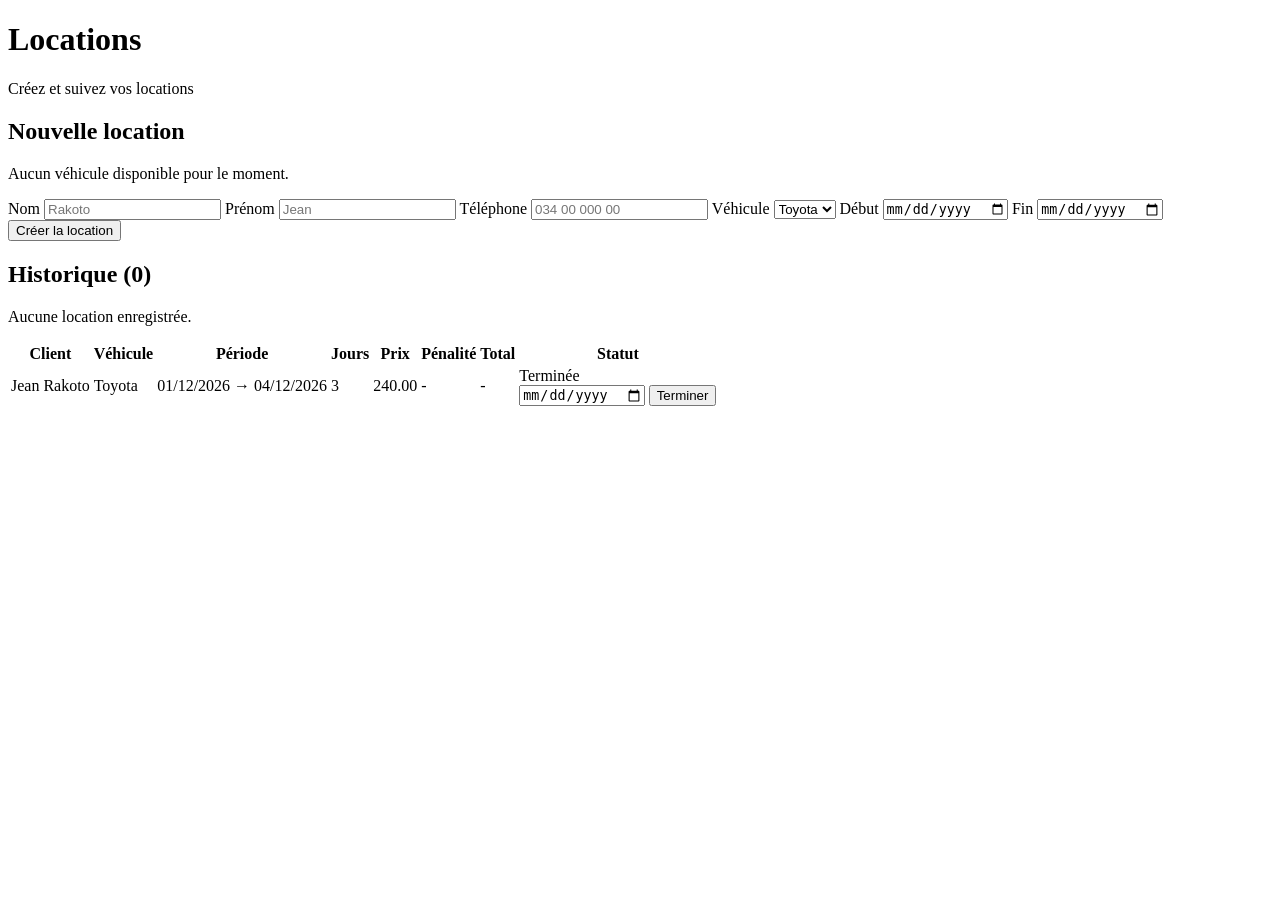
==== src/main/resources/templates/locations.html @ 8b6fad09 "Page Locations: creation, cloture, total et penalites" ====
<!DOCTYPE html>
<html lang="fr" xmlns:th="http://www.thymeleaf.org">
<head>
    <meta charset="UTF-8">
    <meta name="viewport" content="width=device-width, initial-scale=1">
    <title>Locations - AutoLoc</title>
    <link rel="stylesheet" th:href="@{/css/style.css}">
</head>
<body>
<aside th:replace="~{fragments :: sidebar('locations')}"></aside>

<main class="contenu">
    <h1>Locations</h1>
    <p class="sous-titre">Créez et suivez vos locations</p>

    <div class="alerte succes" th:if="${succes}" th:text="${succes}"></div>
    <div class="alerte erreur" th:if="${erreur}" th:text="${erreur}"></div>

    <section class="panneau">
        <h2>Nouvelle location</h2>

        <p class="vide" th:if="${#lists.isEmpty(disponibles)}">
            Aucun véhicule disponible pour le moment.
        </p>

        <form method="post" th:action="@{/locations}" class="formulaire" th:unless="${#lists.isEmpty(disponibles)}">
            <label>Nom
                <input type="text" name="nom" placeholder="Rakoto" required>
            </label>
            <label>Prénom
                <input type="text" name="prenom" placeholder="Jean" required>
            </label>
            <label>Téléphone
                <input type="text" name="telephone" placeholder="034 00 000 00" required>
            </label>
            <label>Véhicule
                <select name="immatriculation" required>
                    <option th:each="v : ${disponibles}"
                            th:value="${v.immatriculation}"
                            th:text="${v.marque + ' - ' + v.prixParJour + ' / jour'}">Toyota</option>
                </select>
            </label>
            <label>Début
                <input type="date" name="debut" th:value="${aujourdhui}" required>
            </label>
            <label>Fin
                <input type="date" name="fin" required>
            </label>
            <button type="submit" class="bouton">Créer la location</button>
        </form>
    </section>

    <section class="panneau">
        <h2>Historique (<span th:text="${#lists.size(locations)}">0</span>)</h2>

        <p class="vide" th:if="${#lists.isEmpty(locations)}">Aucune location enregistrée.</p>

        <div class="tableau-conteneur" th:unless="${#lists.isEmpty(locations)}">
            <table class="tableau">
                <thead>
                <tr>
                    <th>Client</th>
                    <th>Véhicule</th>
                    <th>Période</th>
                    <th>Jours</th>
                    <th>Prix</th>
                    <th>Pénalité</th>
                    <th>Total</th>
                    <th>Statut</th>
                </tr>
                </thead>
                <tbody>
                <tr th:each="l : ${locations}">
                    <td th:text="${l.client()}">Jean Rakoto</td>
                    <td th:text="${l.vehicule()}">Toyota</td>
                    <td>
                        <span th:text="${#temporals.format(l.debut(), 'dd/MM/yyyy')}">01/12/2026</span>
                        &rarr;
                        <span th:text="${#temporals.format(l.fin(), 'dd/MM/yyyy')}">04/12/2026</span>
                    </td>
                    <td th:text="${l.nbJours()}">3</td>
                    <td th:text="${#numbers.formatDecimal(l.prix(), 1, 2)}">240.00</td>
                    <td th:text="${l.terminee()} ? ${#numbers.formatDecimal(l.penalite(), 1, 2)} : '-'">-</td>
                    <td th:text="${l.terminee()} ? ${#numbers.formatDecimal(l.total(), 1, 2)} : '-'">-</td>
                    <td>
                        <span class="badge gris" th:if="${l.terminee()}">Terminée</span>
                        <form method="post"
                              th:unless="${l.terminee()}"
                              th:action="@{/locations/{i}/terminer(i=${l.index()})}"
                              class="formulaire-ligne">
                            <input type="date" name="dateRetour" th:value="${aujourdhui}" required>
                            <button type="submit" class="bouton petit">Terminer</button>
                        </form>
                    </td>
                </tr>
                </tbody>
            </table>
        </div>
    </section>
</main>
</body>
</html>
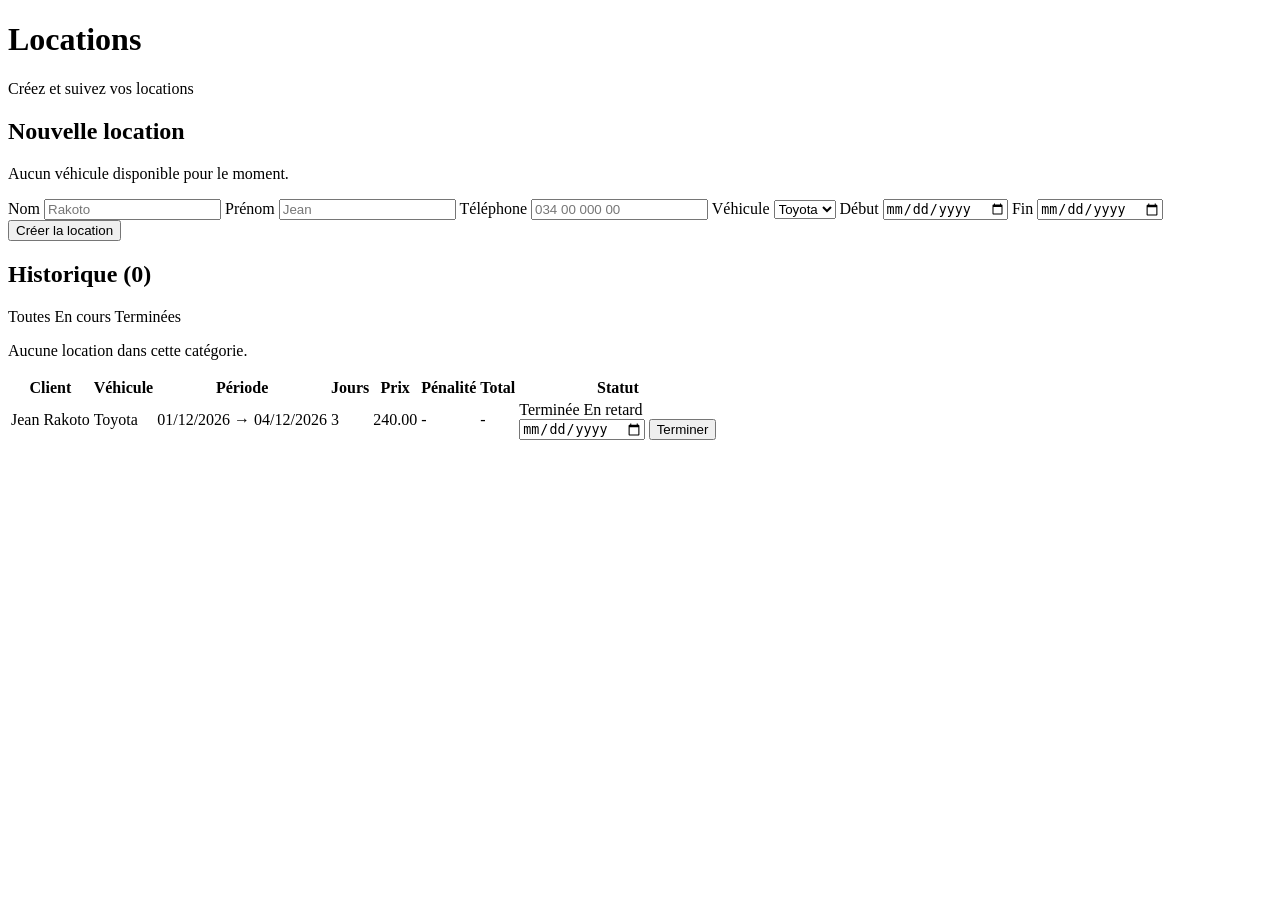
==== commit 67f7939f: "Finitions: tableau de bord, filtres, confirmation, page 404" ====
--- a/src/main/resources/templates/locations.html
+++ b/src/main/resources/templates/locations.html
@@ -53,7 +53,13 @@
     <section class="panneau">
         <h2>Historique (<span th:text="${#lists.size(locations)}">0</span>)</h2>
 
-        <p class="vide" th:if="${#lists.isEmpty(locations)}">Aucune location enregistrée.</p>
+        <div class="filtres">
+            <a th:href="@{/locations}" th:classappend="${statut == 'tous'} ? 'actif'">Toutes</a>
+            <a th:href="@{/locations(statut='en_cours')}" th:classappend="${statut == 'en_cours'} ? 'actif'">En cours</a>
+            <a th:href="@{/locations(statut='terminees')}" th:classappend="${statut == 'terminees'} ? 'actif'">Terminées</a>
+        </div>
+
+        <p class="vide" th:if="${#lists.isEmpty(locations)}">Aucune location dans cette catégorie.</p>
 
         <div class="tableau-conteneur" th:unless="${#lists.isEmpty(locations)}">
             <table class="tableau">
@@ -70,7 +76,7 @@
                 </tr>
                 </thead>
                 <tbody>
-                <tr th:each="l : ${locations}">
+                <tr th:each="l : ${locations}" th:classappend="${l.enRetard()} ? 'ligne-retard'">
                     <td th:text="${l.client()}">Jean Rakoto</td>
                     <td th:text="${l.vehicule()}">Toyota</td>
                     <td>
@@ -84,10 +90,12 @@
                     <td th:text="${l.terminee()} ? ${#numbers.formatDecimal(l.total(), 1, 2)} : '-'">-</td>
                     <td>
                         <span class="badge gris" th:if="${l.terminee()}">Terminée</span>
+                        <span class="badge rouge" th:if="${l.enRetard()}">En retard</span>
                         <form method="post"
                               th:unless="${l.terminee()}"
                               th:action="@{/locations/{i}/terminer(i=${l.index()})}"
-                              class="formulaire-ligne">
+                              class="formulaire-ligne"
+                              onsubmit="return confirm('Confirmer la clôture de cette location ?');">
                             <input type="date" name="dateRetour" th:value="${aujourdhui}" required>
                             <button type="submit" class="bouton petit">Terminer</button>
                         </form>
